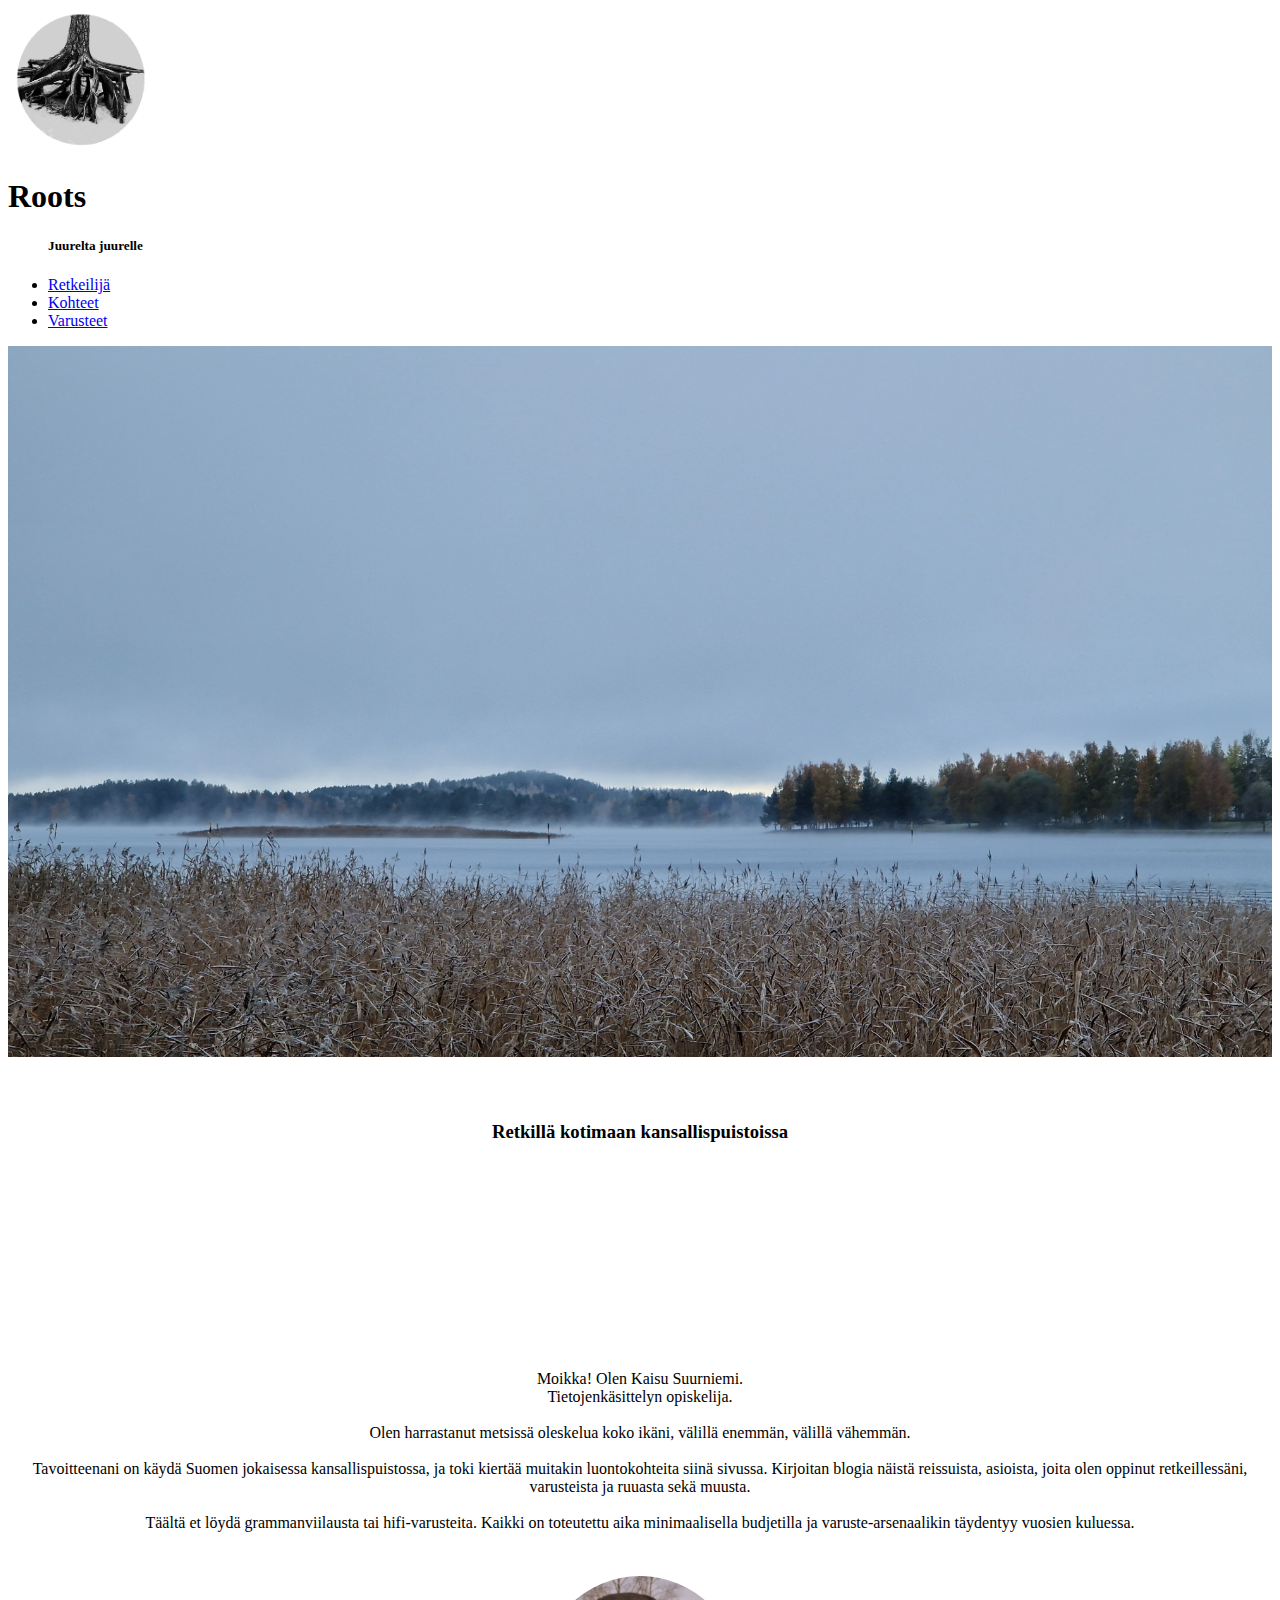
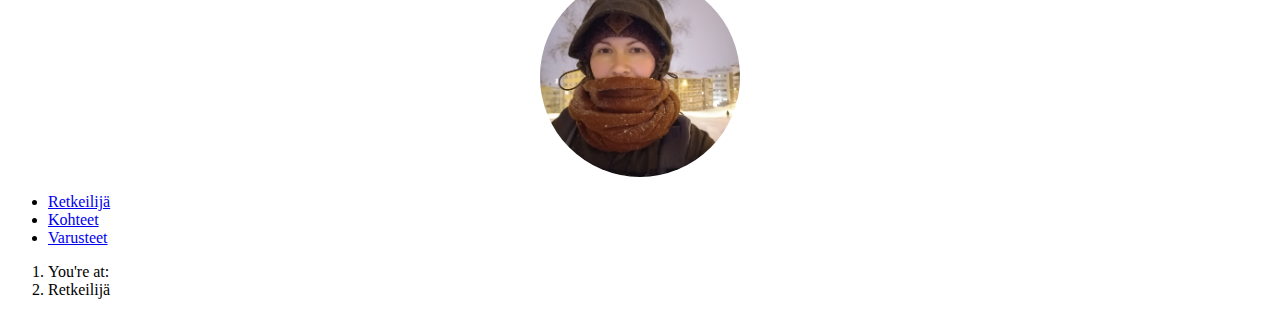
==== index.html @ 3aee942d "Commented out the map section." ====
﻿<!DOCTYPE html>
<html lang="en">

	<head>
		<title>Roots</title>
		<meta charset="utf-8">
		<meta name="viewport" content="width=device-width, initial-scale=1">
		
		<!-- Bootstrapin tarvitsemat linkitykset -->
		<link rel="stylesheet" href="https://cdn.jsdelivr.net/npm/bootstrap@4.2.1/dist/css/bootstrap.min.css" integrity="sha384-GJzZqFGwb1QTTN6wy59ffF1BuGJpLSa9DkKMp0DgiMDm4iYMj70gZWKYbI706tWS" crossorigin="anonymous">

		<!-- Oma css-tiedosto -->
        <link rel="stylesheet" href="tyyli.css">

		<!--Mapboxin tarvitsemat linkitykset-->
		<link href="https://api.mapbox.com/mapbox-gl-js/v3.2.0/mapbox-gl.css" rel="stylesheet">
		<script src="https://api.mapbox.com/mapbox-gl-js/v3.2.0/mapbox-gl.js"></script>
		
	</head>

	<body onload="LoadInitialContent()">
		
		<!-- Otsikkopalkki -->
		<div class="container-fluid bg-white">
			<div class="row">
				<div class="col-sm-12 p-3 row">
					<a href="index.html">
						<img src="./ui/roots_logo_pieni.png" alt="Roots" width="145px" height="145px">
					</a>
				<div class="col-sm-8 p-3  text-light align-self-center">
					<h1 class="roots" >Roots</h1>
					<blockquote class="blockquote">
					<h5 class="mb-0 juurelle">Juurelta juurelle</h5>
					</blockquote>
				</div>

				<div class="col-sm-12 p-0">
					<div class="box mt-2 h-100 d-flex justify-content-end">
<!-- Navigointipalkki -->
<div class="navbar navbar-expand-lg navbar-light p">
	<ul class="navbar-nav mr-auto ">
		<li class="nav-item ">
		  <a class="nav-link text-black" href="#" type="button" class="text-dark" onclick="textChange(0) ">Retkeilijä</a>
		</li>
		<li class="nav-item">
		  <a class="nav-link text-black" href="#" type="button" class="text-dark" onclick="textChange(1)">Kohteet</a>
		</li>
		<li class="nav-item">
		  <a class="nav-link text-black" href="#" type="button" class="text-dark" onclick="textChange(2)">Varusteet</a>
		</li>
</div>
					</div>
				</div>
			</div>
		</div>
	
		<!-- Sisältöalue -->
		<div class="container-fluid bg-white min-vh-100 ">
			<div class="row" id="roots_page">
			</div>

<!-- Navigointipalkki -->
<div class="navbar navbar-expand-lg navbar-light p">
	<ul class="navbar-nav mr-auto ">
		<li class="nav-item ">
		  <a class="nav-link text-black" href="#" type="button" class="text-dark" onclick="textChange(0) ">Retkeilijä</a>
		</li>
		<li class="nav-item">
		  <a class="nav-link text-black" href="#" type="button" class="text-dark" onclick="textChange(1)">Kohteet</a>
		</li>
		<li class="nav-item">
		  <a class="nav-link text-black" href="#" type="button" class="text-dark" onclick="textChange(2)">Varusteet</a>
		</li>
</div>
			<div id="BrCr">
				<nav aria-label="breadcrumb">
					<ol class="breadcrumb  bg-secondary text-white">
						<li>You're at:&nbsp;</li>
						<li class="breadcrumb-item active bg-secondary text-white"aria-current="page">Retkeilijä</li>
					</ol>
				</nav>
			</div>

		</div>
		
		<!-- JavaScript-toiminnallisuus -->

		<script src="https://code.jquery.com/jquery-3.3.1.slim.min.js" integrity="sha384-q8i/X+965DzO0rT7abK41JStQIAqVgRVzpbzo5smXKp4YfRvH+8abtTE1Pi6jizo" crossorigin="anonymous"></script>
		<script src="https://cdn.jsdelivr.net/npm/popper.js@1.14.6/dist/umd/popper.min.js" integrity="sha384-wHAiFfRlMFy6i5SRaxvfOCifBUQy1xHdJ/yoi7FRNXMRBu5WHdZYu1hA6ZOblgut" crossorigin="anonymous"></script>
		<script src="https://cdn.jsdelivr.net/npm/bootstrap@4.2.1/dist/js/bootstrap.min.js" integrity="sha384-B0UglyR+jN6CkvvICOB2joaf5I4l3gm9GU6Hc1og6Ls7i6U/mkkaduKaBhlAXv9k" crossorigin="anonymous"></script>

		<script>
		
		//Sisällön vaihtaminen navigointipalkin valintojen perusteella

		var textChange = function(index) {
			if (index == 0)
			{
				document.getElementById("roots_page").innerHTML = indexHTML;
				document.getElementById("BrCr").innerHTML = indexBrCrHTML;
			}
			else if (index == 1)
			{
				document.getElementById("roots_page").innerHTML = showreelHTML;
				document.getElementById("BrCr").innerHTML = showreelBrCrHTML;
			}
			else if (index == 2)
			{
				document.getElementById("roots_page").innerHTML = resourcesHTML;
				document.getElementById("BrCr").innerHTML = resourcesBrCrHTML
			}
		};

		//Mapboxin kartan luonti
		//Roots_Oulanka_pohjoinenlahto uploaded dataset: superkaisu.cltokovj901ew1uqrtvx4yema-2a8ji
		//Muista vielä confaa zoomi ja keskipiste
		//https://docs.mapbox.com/help/troubleshooting/adjust-tileset-zoom-extent/
		// Täältä pääsee jakamaan linkkii??
		//https://studio.mapbox.com/tilesets/superkaisu.cltokovj901ew1uqrtvx4yema-2a8ji/#0.75/0/29.1

		/*mapboxgl.accessToken = 'pk.eyJ1Ijoic3VwZXJrYWlzdSIsImEiOiJjbHRvazh1cTUwZjNlMmpueThkODliNmIxIn0.wn7oRotjKyW1ep01XRJs-g';
    		const map = new mapboxgl.Map({
        	container: 'map', // container ID
        	center: [-74.5, 40], // starting position [lng, lat]
        	zoom: 9 // starting zoom
   		 });*/

		// Sisältötekstit

		var indexHTML = "<img src=\"./ui/tausta.jpg\" alt=\"View from Kuopionlahti\" width=\"100%\" height=\"100%\">\
							<div class=\"col-sm-12  bg-light text-dark min-vh-100\">\
								<h3 class=\"mainpage-own\">Retkillä kotimaan kansallispuistoissa</h3>\
								<br>\
									<div class=\"col-sm-4 container\">\
									<div class=\"embed-responsive embed-responsive-1by1\">\
										<video class=\"embed-responsive-item\" src=\"./ui/Hidastettu_kahvikuppibomerang.mp4\" autoplay>\
										</video>\
									</div>\
									</div>\
									<div class=\"col-sm-8 container\">\
										<p>\ Moikka! Olen Kaisu Suurniemi.\
											<br>\
											Tietojenkäsittelyn opiskelija.\ <br><br>\
											Olen harrastanut metsissä oleskelua koko ikäni, välillä enemmän, välillä vähemmän.\ <br><br>\
											Tavoitteenani on käydä Suomen jokaisessa kansallispuistossa, ja toki kiertää muitakin luontokohteita siinä sivussa.\
											Kirjoitan blogia näistä reissuista, asioista, joita olen oppinut retkeillessäni, varusteista ja ruuasta sekä muusta.\ <br><br>\
											Täältä et löydä grammanviilausta tai hifi-varusteita.\
											Kaikki on toteutettu aika minimaalisella budjetilla ja varuste-arsenaalikin täydentyy vuosien kuluessa.\
										</p>\
										</div>\
										<br>\
										<div class=\"col-sm-12 container\">\
											<img src=\"./ui/retkeilija_nelio.jpg\" alt=\"Retkeilijä\ height=\"400px\" width=\"200px\" style=\"border-radius: 50%\">\
										</div>\
										</div>";
		
		var showreelHTML = "<div class=\"col-sm-12 p-3 bg-light text-dark min-vh-100 \">\
							<div>\
							  <h5 id=\"Perception\">Kallavesi</h5>\
							  <img src=\"./ui/kallavesi.jpg\" alt=\"Kallavesi\" height=\"200px\" width=\"200px\">\
							  <p></p>\
							  <h5 id=\"Knowledge Representation\">Oulanka</h5>\
							  <img src=\"./ui/oulanka.jpg\" alt=\"Oulanka\" height=\"200px\" width=\"200px\">\
							  <br>\
							  <div class=\"row w-100\">\
								<div id=\"map\"></div>\
  							</div>\
							  <p></p>\
							  <h5 id=\"Reasoning and Problem Solving\">Rokua</h5>\
							  <img> src=\"./ui/rokua.jpg\" alt=\"Rokua\" height=\"200px\" width=\"200px\">\
							  <p></p>\
							  </div>\
							</div>\
						</div>";
		
							
		var resourcesHTML = "<div class=\"col-sm-12 bg-light text-dark min-vh-100\">\
						Links here, please.\
						</div>";		
	

		// Breadcrumb-tekstit
						
		var indexBrCrHTML = "<nav aria-label=\"breadcrumb\">\
								<ol class=\"breadcrumb bg-secondary text-white\">\
									<li class=\" bg-secondary text-white\">You're at:&nbsp;</li>\
									<li class=\"breadcrumb-item active bg-secondary text-white\"aria-current=\"page\">Retkeilijä</li>\
								</ol>\
							</nav>";
		var showreelBrCrHTML = "<nav aria-label=\"breadcrumb\">\
								<ol class=\"breadcrumb bg-secondary text-white\">\
									<li class=\" bg-secondary text-white\">You're at:&nbsp;</li>\
									<li class=\"breadcrumb-item active bg-secondary text-white\"aria-current=\"page\">Kohteet</li>\
								</ol>\
							</nav>";
		var resourcesBrCrHTML = "<nav aria-label=\"breadcrumb\">\
								<ol class=\"breadcrumb bg-secondary text-white\">\
									<li class=\" bg-secondary text-white\">You're at:&nbsp;</li>\
									<li class=\"breadcrumb-item active bg-secondary text-white\"aria-current=\"page\">Varusteet</li>\
								</ol>\
							</nav>";
		

		function LoadInitialContent() {
		  document.getElementById("roots_page").innerHTML = indexHTML;
		}
	  </script>
	</body>
</html>
---- tyyli.css ----
/* Omat tyylimääritykset */

.nav-bg-custom {
	background-color: white;
}
.bg-custom {
	background-color: #F6EEE9;
}
.roots{

	color: black;
}
.juurelle{

	color: black;
}
.mainpage-own{
	margin-top: 60px;
	display: flex;
	justify-content: center;
}

.container{
	display: flex;
	justify-content: center;
	margin-top: 10px;
}

#map { position: absolute; top: 0; bottom: 0; width: 100%; }

p{
	text-align: center;
}

.img-rounded-custom{
	border-radius: 50%;
}
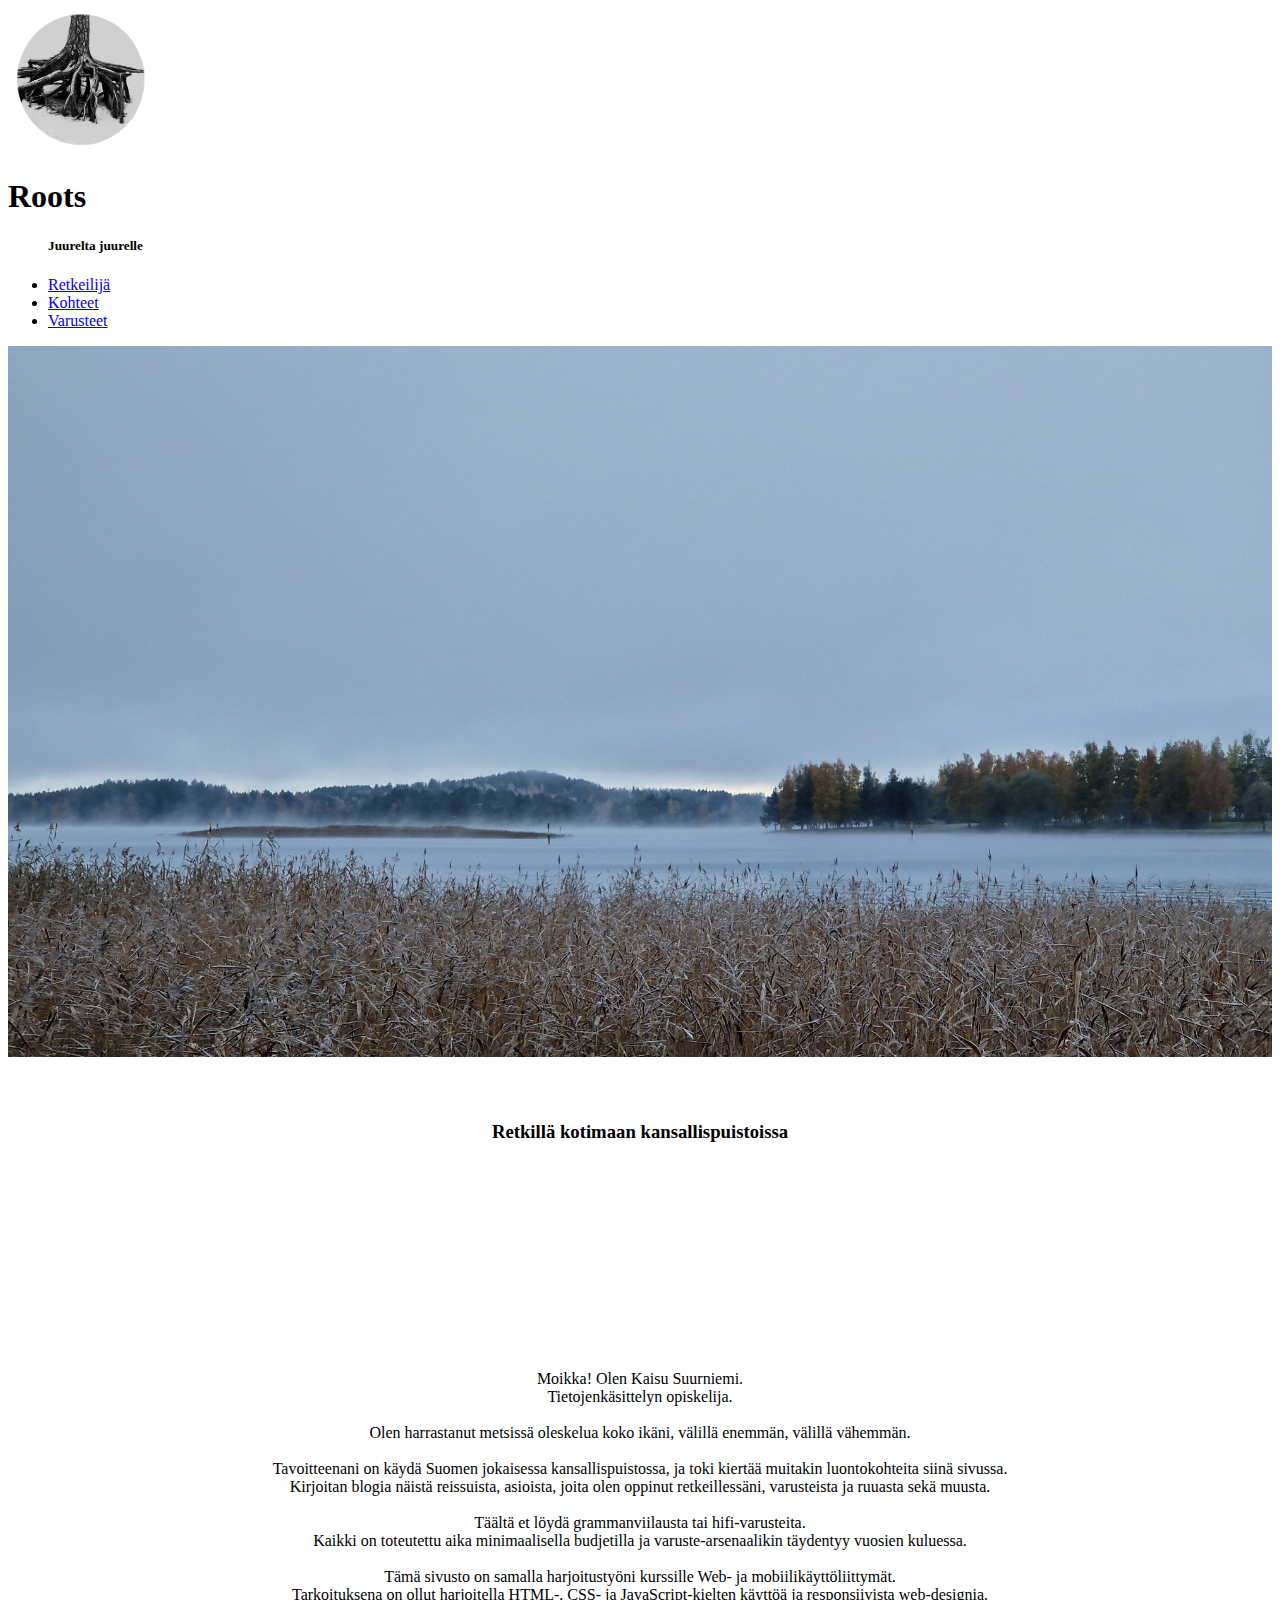
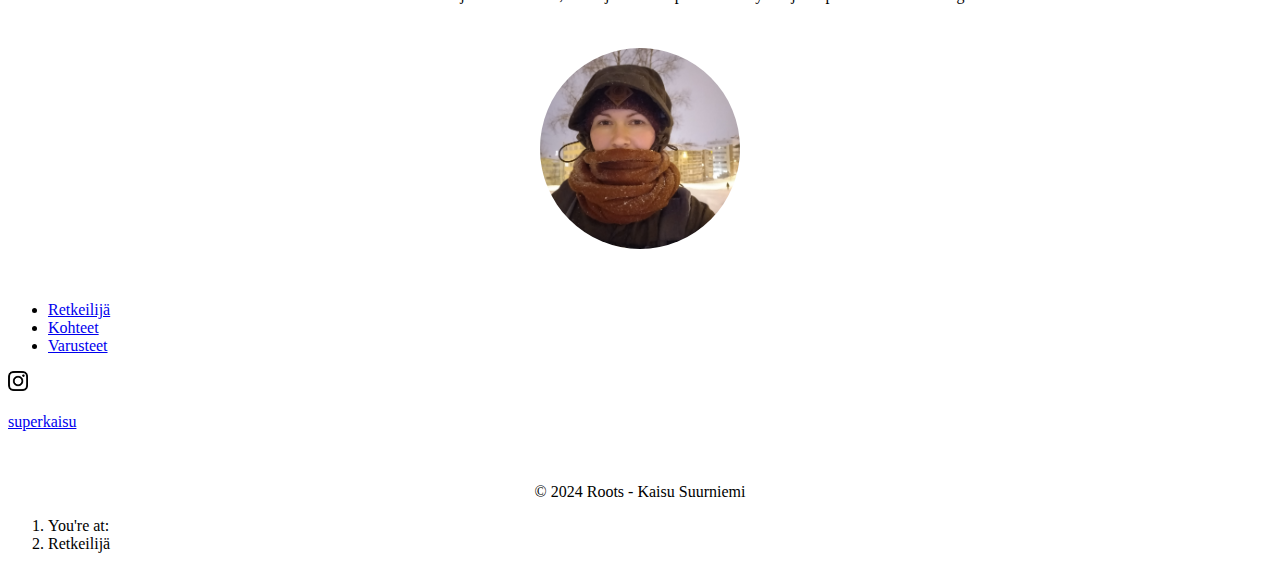
==== commit 4b19f3e9: "Edistystä - navia, sivuja, sisältöä" ====
--- a/index.html
+++ b/index.html
@@ -12,10 +12,6 @@
 		<!-- Oma css-tiedosto -->
         <link rel="stylesheet" href="tyyli.css">
 
-		<!--Mapboxin tarvitsemat linkitykset-->
-		<link href="https://api.mapbox.com/mapbox-gl-js/v3.2.0/mapbox-gl.css" rel="stylesheet">
-		<script src="https://api.mapbox.com/mapbox-gl-js/v3.2.0/mapbox-gl.js"></script>
-		
 	</head>
 
 	<body onload="LoadInitialContent()">
@@ -72,6 +68,26 @@
 		  <a class="nav-link text-black" href="#" type="button" class="text-dark" onclick="textChange(2)">Varusteet</a>
 		</li>
 </div>
+
+<footer class="text-center text-lg-staart bg-body-tertiary text-muted">
+		<div>
+		<div>
+			<img src="./ui/Instagram_Glyph_Black.png" width="20px" height="20px">
+		</div>
+		<br>
+		<div>
+			<a href="https://www.instagram.com/superkaisu/" class="me-4 text-reset">superkaisu</a>
+		</div>
+		<br>
+		<br>
+	</div>
+		<div>
+			<p>© 2024 Roots - Kaisu Suurniemi</p>
+		</div>
+
+</footer>
+
+</div>
 			<div id="BrCr">
 				<nav aria-label="breadcrumb">
 					<ol class="breadcrumb  bg-secondary text-white">
@@ -108,6 +124,21 @@
 			{
 				document.getElementById("roots_page").innerHTML = resourcesHTML;
 				document.getElementById("BrCr").innerHTML = resourcesBrCrHTML
+			}
+			else if (index == 3)
+			{
+				document.getElementById("roots_page").innerHTML = targetKallavesiHTML;
+				document.getElementById("BrCr").innerHTML = targetKallavesiBrCrHTML;
+			}
+			else if (index == 4)
+			{
+				document.getElementById("roots_page").innerHTML = targetOulankaHTML;
+				document.getElementById("BrCr").innerHTML = targetOulankaBrCrHTML;
+			}
+			else if (index == 5)
+			{
+				document.getElementById("roots_page").innerHTML = targetRokuaHTML;
+				document.getElementById("BrCr").innerHTML = targetRokuaBrCrHTML;
 			}
 		};
 
@@ -142,38 +173,100 @@
 											<br>\
 											Tietojenkäsittelyn opiskelija.\ <br><br>\
 											Olen harrastanut metsissä oleskelua koko ikäni, välillä enemmän, välillä vähemmän.\ <br><br>\
-											Tavoitteenani on käydä Suomen jokaisessa kansallispuistossa, ja toki kiertää muitakin luontokohteita siinä sivussa.\
+											Tavoitteenani on käydä Suomen jokaisessa kansallispuistossa, ja toki kiertää muitakin luontokohteita siinä sivussa.\ <br>\
 											Kirjoitan blogia näistä reissuista, asioista, joita olen oppinut retkeillessäni, varusteista ja ruuasta sekä muusta.\ <br><br>\
-											Täältä et löydä grammanviilausta tai hifi-varusteita.\
-											Kaikki on toteutettu aika minimaalisella budjetilla ja varuste-arsenaalikin täydentyy vuosien kuluessa.\
+											Täältä et löydä grammanviilausta tai hifi-varusteita.\ <br>\
+											Kaikki on toteutettu aika minimaalisella budjetilla ja varuste-arsenaalikin täydentyy vuosien kuluessa.\ <br><br>\
+											Tämä sivusto on samalla harjoitustyöni kurssille Web- ja mobiilikäyttöliittymät.\ <br>\
+											Tarkoituksena on ollut harjoitella HTML-, CSS- ja JavaScript-kielten käyttöä\
+											ja responsiivista web-designia.\
 										</p>\
 										</div>\
 										<br>\
 										<div class=\"col-sm-12 container\">\
 											<img src=\"./ui/retkeilija_nelio.jpg\" alt=\"Retkeilijä\ height=\"400px\" width=\"200px\" style=\"border-radius: 50%\">\
 										</div>\
+										<br>\
+										<br>\
 										</div>";
 		
-		var showreelHTML = "<div class=\"col-sm-12 p-3 bg-light text-dark min-vh-100 \">\
-							<div>\
-							  <h5 id=\"Perception\">Kallavesi</h5>\
-							  <img src=\"./ui/kallavesi.jpg\" alt=\"Kallavesi\" height=\"200px\" width=\"200px\">\
-							  <p></p>\
-							  <h5 id=\"Knowledge Representation\">Oulanka</h5>\
-							  <img src=\"./ui/oulanka.jpg\" alt=\"Oulanka\" height=\"200px\" width=\"200px\">\
-							  <br>\
-							  <div class=\"row w-100\">\
-								<div id=\"map\"></div>\
-  							</div>\
-							  <p></p>\
-							  <h5 id=\"Reasoning and Problem Solving\">Rokua</h5>\
-							  <img> src=\"./ui/rokua.jpg\" alt=\"Rokua\" height=\"200px\" width=\"200px\">\
-							  <p></p>\
-							  </div>\
+		var showreelHTML = "<div class=\"col-sm-2 bg-light text-dark min-vh-100 \">\
+								<nav class=\"nav flex-column\">\
+									<a class=\"nav-link\" href=\"#Kallavesi\">Kallavesi</a>\
+									<a class=\"nav-link\" href=\"#Oulanka\">Oulanka</a>\
+									<a class=\"nav-link\" href=\"#Rokua\">Rokua</a>\
+								</nav>\
 							</div>\
-						</div>";
-		
+							<div class=\"col-sm-10 bg-light text-dark min-vh-100 \">\
+								<div class=\"col-sm-12\">\
+							  <h3 id=\"Kallavesi\">Kallavesi</h3>\
+								<br>\
+							  	<div class=\"col-sm-12\">\
+									<a href=\"#\" onClick=\"textChange(3)\">\
+										<img src=\"./ui/Kallavesi/auringonlasku1.jpg\" alt=\"Kallavesi\" height=\"30%\" width=\"100%\">\</div>\
+									</a>\
+								</div>\
+								<br>\
+								<br>\
+								<br>\
+							  	<h3 id=\"Oulanka\">Oulanka</h3>\
+								<br>\
+									<div class=\"col-sm-12\">\
+										<a href=\"#\" onClick=\"textChange(4)\">\
+							  				<img src=\"./ui/Oulanka/nakyma_rukan_liepeilta1.jpg\" alt=\"Oulanka\" height=\"30%\" width=\"100%\">\
+										</a>\
+									</div>\
+								<br>\
+								<br>\
+								<br>\
+							  <h3 id=\"Rokua\">Rokua</h3>\
+								<br>\
+							  	<div class=\"col-sm-12\">\
+									<a href=\"#\" onClick=\"textChange(5)\">\
+							  			<img src=\"./ui/Rokua/harjua1.jpg\" alt=\"Rokua\" height=\"30%\" width=\"100%\">\
+							  		</a>\
+								</div>\
+								<br>\
+								<br>\
+								<br>\
+							</div>";
+		
+		var targetKallavesiHTML = "<div class=\"col-sm-12 bg-light text-dark min-vh-100 row\">\
+								<div class=\"col-sm-6 flex-column\">\
+									<h3 id=\"Kallavesi\">Kallavesi</h3>\
+									<h6>Kuopiota halaava Iso-Kallan järvi</h6>\
+								</div>\
+								<div class=\"col-sm-6 flex-column\">\
+									<p>\
+										Kallavesi on upea järvi, ja kuopiolaisille hyvin rakas retkeily, veneily ja kalastuskohde.\ <br>\
+										Yleensä puhutaan Kallaveden etelä- ja pohjoisosista, jotka eroavat toisistaan etenkin melojan näkökulmasta.\ <br>\
+										Etelä-Kallavedellä on enemmän saaria ja niemenkärkiä, pohjoisessa taas on enemmän avointa vettä ja lahtia.\ <br><br>\
+										Pohjois-Kallaveden rantojen retkikohteista suosin <a href=\"https://puijonlatu.fi/yhdistys/pilpan-maja/\">Pilppaa</a>, joka on Puijon latu ry:n ylläpitämä latukahvio ja retkeilykohde.\ <br>\
+										Ja talvella on upeaa retkeillä jäätä pitkin Kaijansaaren eteläkärjen laavulle, josta avautuu huima näkymä järvelle.\ <br><br>\
+										Etelä-Kallavesi on suosittu veneilykohde ja siellä on useita saaria, joilla voi yöpyä ja retkeillä.\ <br>\
+										Pidän Etelä-Kallavedestä melontakohteena.\
+									</p>\
+									<img src=\"./ui/Kallavesi/kajakki.jpg\" alt=\"Melomaan lähdössä\" class=\"img-container\" height=\"50%\" width=\"30%\">\
+								</div>\
+							</div>";
+		var targetOulankaHTML = "<div class=\"col-sm-12 bg-light text-dark min-vh-100 row\">\
+								<div class=\"col-sm-6\">\
+									<p>Testi</p>\
+								</div>\
+								<div class=\"col-sm-6\">\
+									<p>Testi</p>\
+								</div>\
+							</div>";
+		var targetRokuaHTML = "<div class=\"col-sm-12 bg-light text-dark min-vh-100 row\">\
+								<div class=\"col-sm-6\">\
+									<p>Testi</p>\
+								</div>\
+								<div class=\"col-sm-6\">\
+									<p>Testi</p>\
+								</div>\
+							</div>";
 							
+
 		var resourcesHTML = "<div class=\"col-sm-12 bg-light text-dark min-vh-100\">\
 						Links here, please.\
 						</div>";		
@@ -191,6 +284,24 @@
 								<ol class=\"breadcrumb bg-secondary text-white\">\
 									<li class=\" bg-secondary text-white\">You're at:&nbsp;</li>\
 									<li class=\"breadcrumb-item active bg-secondary text-white\"aria-current=\"page\">Kohteet</li>\
+								</ol>\
+							</nav>";
+							var targetKallavesiBrCrHTML = "<nav aria-label=\"breadcrumb\">\
+								<ol class=\"breadcrumb bg-secondary text-white\">\
+									<li class=\" bg-secondary text-white\">You're at:&nbsp;</li>\
+									<li class=\"breadcrumb-item active bg-secondary text-white\"aria-current=\"page\">Kallavesi</li>\
+								</ol>\
+							</nav>";
+							var targetOulankaBrCrHTML = "<nav aria-label=\"breadcrumb\">\
+								<ol class=\"breadcrumb bg-secondary text-white\">\
+									<li class=\" bg-secondary text-white\">You're at:&nbsp;</li>\
+									<li class=\"breadcrumb-item active bg-secondary text-white\"aria-current=\"page\">Oulanka</li>\
+								</ol>\
+							</nav>";
+							var targetRokuaBrCrHTML = "<nav aria-label=\"breadcrumb\">\
+								<ol class=\"breadcrumb bg-secondary text-white\">\
+									<li class=\" bg-secondary text-white\">You're at:&nbsp;</li>\
+									<li class=\"breadcrumb-item active bg-secondary text-white\"aria-current=\"page\">Rokua</li>\
 								</ol>\
 							</nav>";
 		var resourcesBrCrHTML = "<nav aria-label=\"breadcrumb\">\
--- a/tyyli.css
+++ b/tyyli.css
@@ -26,6 +26,13 @@
 	margin-top: 10px;
 }
 
+.img-container{
+	display: flex;
+	justify-content: center;
+	width: 30%;
+	margin-top: 15px;
+}
+
 #map { position: absolute; top: 0; bottom: 0; width: 100%; }
 
 p{
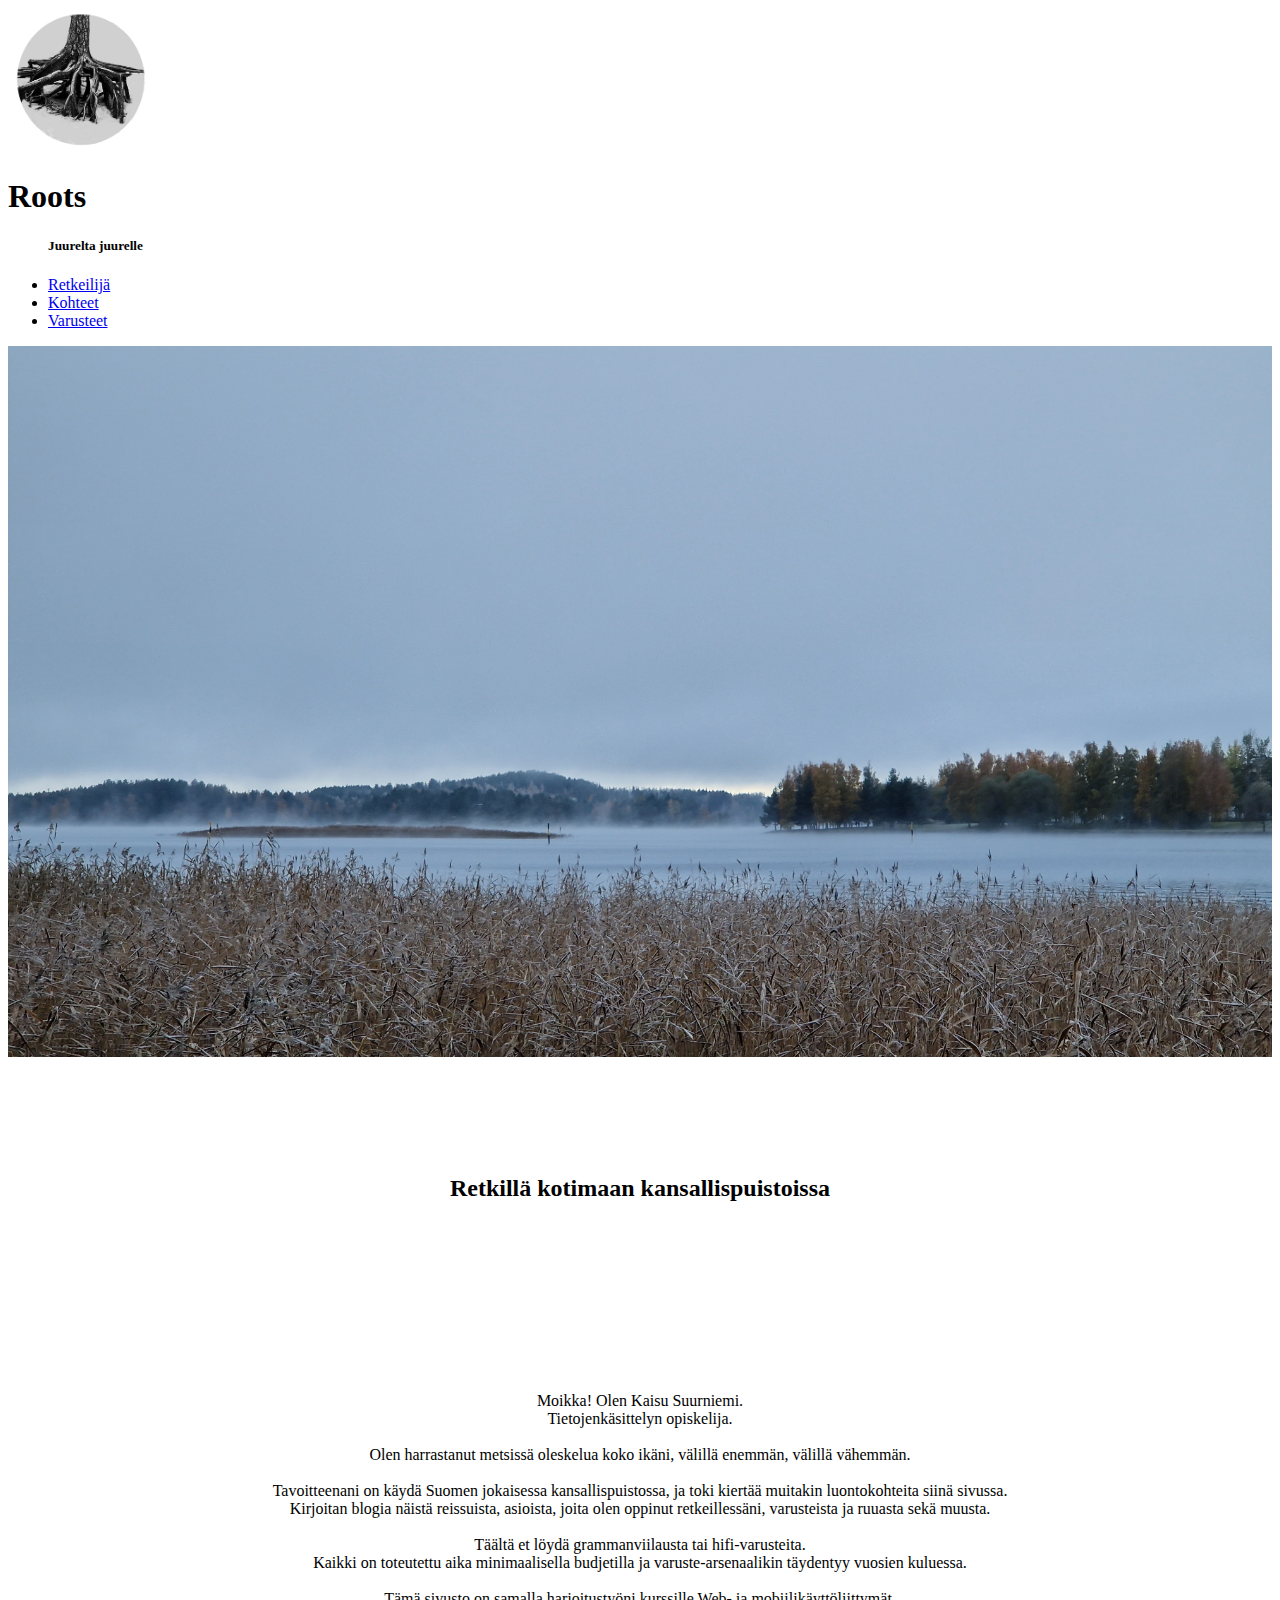
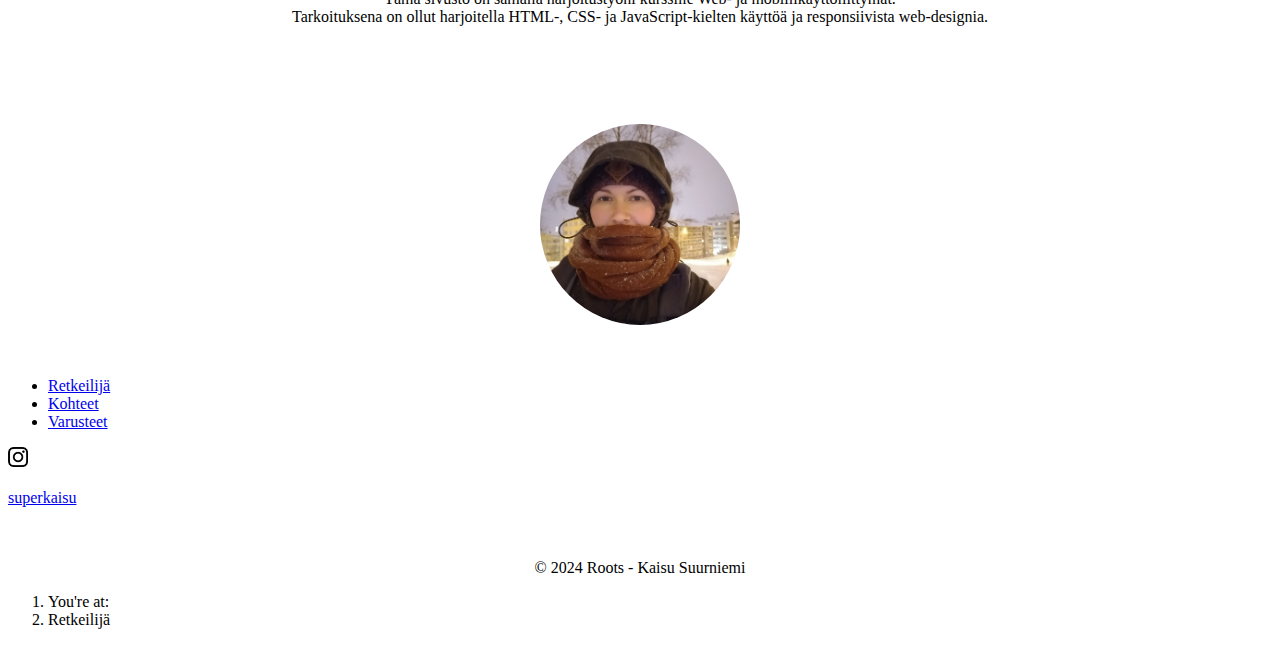
==== commit 855cdac8: "valmiihko" ====
--- a/index.html
+++ b/index.html
@@ -11,6 +11,13 @@
 
 		<!-- Oma css-tiedosto -->
         <link rel="stylesheet" href="tyyli.css">
+
+		<!-- Mapboxin tarvitsemat linkitykset -->
+		<link href="https://api.mapbox.com/mapbox-gl-js/v3.2.0/mapbox-gl.css" rel="stylesheet">
+		<script src="https://api.mapbox.com/mapbox-gl-js/v3.2.0/mapbox-gl.js"></script>
+
+		<script src='https://api.mapbox.com/mapbox-gl-js/v2.9.1/mapbox-gl.js'></script>
+		<link href='https://api.mapbox.com/mapbox-gl-js/v2.9.1/mapbox-gl.css' rel='stylesheet' />
 
 	</head>
 
@@ -53,6 +60,7 @@
 		<!-- Sisältöalue -->
 		<div class="container-fluid bg-white min-vh-100 ">
 			<div class="row" id="roots_page">
+			</div>
 			</div>
 
 <!-- Navigointipalkki -->
@@ -98,7 +106,7 @@
 			</div>
 
 		</div>
-		
+
 		<!-- JavaScript-toiminnallisuus -->
 
 		<script src="https://code.jquery.com/jquery-3.3.1.slim.min.js" integrity="sha384-q8i/X+965DzO0rT7abK41JStQIAqVgRVzpbzo5smXKp4YfRvH+8abtTE1Pi6jizo" crossorigin="anonymous"></script>
@@ -149,22 +157,15 @@
 		// Täältä pääsee jakamaan linkkii??
 		//https://studio.mapbox.com/tilesets/superkaisu.cltokovj901ew1uqrtvx4yema-2a8ji/#0.75/0/29.1
 
-		/*mapboxgl.accessToken = 'pk.eyJ1Ijoic3VwZXJrYWlzdSIsImEiOiJjbHRvazh1cTUwZjNlMmpueThkODliNmIxIn0.wn7oRotjKyW1ep01XRJs-g';
-    		const map = new mapboxgl.Map({
-        	container: 'map', // container ID
-        	center: [-74.5, 40], // starting position [lng, lat]
-        	zoom: 9 // starting zoom
-   		 });*/
-
 		// Sisältötekstit
 
 		var indexHTML = "<img src=\"./ui/tausta.jpg\" alt=\"View from Kuopionlahti\" width=\"100%\" height=\"100%\">\
 							<div class=\"col-sm-12  bg-light text-dark min-vh-100\">\
-								<h3 class=\"mainpage-own\">Retkillä kotimaan kansallispuistoissa</h3>\
-								<br>\
+								<br>\ <br>\ <br>\
+								<h2 class=\"mainpage-own\">Retkillä kotimaan kansallispuistoissa</h2>\
 									<div class=\"col-sm-4 container\">\
 									<div class=\"embed-responsive embed-responsive-1by1\">\
-										<video class=\"embed-responsive-item\" src=\"./ui/Hidastettu_kahvikuppibomerang.mp4\" autoplay>\
+										<video class=\"embed-responsive-item\" alt=\"Hidastettu boomerang höyryävästä kahvikupillisesta\" src=\"./ui/Hidastettu_kahvikuppibomerang.mp4\" autoplay>\
 										</video>\
 									</div>\
 									</div>\
@@ -182,8 +183,8 @@
 											ja responsiivista web-designia.\
 										</p>\
 										</div>\
-										<br>\
-										<div class=\"col-sm-12 container\">\
+										<br>\ <br>\ <br>\ <br>\
+										<div class=\"col-sm-12 own-container\">\
 											<img src=\"./ui/retkeilija_nelio.jpg\" alt=\"Retkeilijä\ height=\"400px\" width=\"200px\" style=\"border-radius: 50%\">\
 										</div>\
 										<br>\
@@ -232,12 +233,23 @@
 							</div>";
 		
 		var targetKallavesiHTML = "<div class=\"col-sm-12 bg-light text-dark min-vh-100 row\">\
-								<div class=\"col-sm-6 flex-column\">\
+								<div class=\"col-sm-6 flex-column\" style=\"text-align: center;\">\
+									<br>\
+									<br>\<br>\
+									<br>\
 									<h3 id=\"Kallavesi\">Kallavesi</h3>\
-									<h6>Kuopiota halaava Iso-Kallan järvi</h6>\
+									<h5>Kuopiota halaava Iso-Kallan järvi</h5>\
+								</div>\
+								<div class=\"col-sm-6 own-container\">\
+									<img src=\"./ui/Kallavesi/jaatynyt_aalto.jpg\" alt=\"Jäätynyt aalto\" class=\"frozen-wave\" height=\"200px\" width=\"440px\">\
+								</div>\
+								<div class=\"col-sm-6 own-container\">\
+									<img src=\"./ui/Kallavesi/kajakki.jpg\" alt=\"Melomaan lähdössä\" class=\"img-container kayak\" height=\"300px\" width=\"100px\">\
 								</div>\
 								<div class=\"col-sm-6 flex-column\">\
 									<p>\
+									<br>\
+									<br>\
 										Kallavesi on upea järvi, ja kuopiolaisille hyvin rakas retkeily, veneily ja kalastuskohde.\ <br>\
 										Yleensä puhutaan Kallaveden etelä- ja pohjoisosista, jotka eroavat toisistaan etenkin melojan näkökulmasta.\ <br>\
 										Etelä-Kallavedellä on enemmän saaria ja niemenkärkiä, pohjoisessa taas on enemmän avointa vettä ja lahtia.\ <br><br>\
@@ -246,31 +258,101 @@
 										Etelä-Kallavesi on suosittu veneilykohde ja siellä on useita saaria, joilla voi yöpyä ja retkeillä.\ <br>\
 										Pidän Etelä-Kallavedestä melontakohteena.\
 									</p>\
-									<img src=\"./ui/Kallavesi/kajakki.jpg\" alt=\"Melomaan lähdössä\" class=\"img-container\" height=\"50%\" width=\"30%\">\
 								</div>\
 							</div>";
 		var targetOulankaHTML = "<div class=\"col-sm-12 bg-light text-dark min-vh-100 row\">\
-								<div class=\"col-sm-6\">\
-									<p>Testi</p>\
-								</div>\
-								<div class=\"col-sm-6\">\
-									<p>Testi</p>\
-								</div>\
-							</div>";
+								<div class=\"col-sm-6 flex-column\" style=\"text-align: center;\">\
+									<br>\
+									<br>\<br>\
+									<br>\
+									<h3 id=\"Oulanka\">Oulanka</h3>\
+									<h5>Legendaarinen Karhunkierros, 82km upeaa luontoa</h5>\
+								</div>\
+								<div class=\"col-sm-6 own-container\">\
+									<img src=\"./ui/Oulanka/retkihattu.jpg\" alt=\"Tärkeä päähine\" class=\"img-container frozen-wave\" height=\"200px\" width=\"200px\">\
+								</div>\
+								<div class=\"col-sm-6 own-container\">\
+									<img src=\"./ui/Oulanka/koski.jpg\" alt=\"Koski\" class=\"kayak\" height=\"250px\" width=\"340px\">\
+								</div>\
+								<div class=\"col-sm-6 flex-column\">\
+									<p>\
+									<br>\
+									<br>\
+										Oulangan kansallispuiston Karhunkierros on laajalti tunnettu.\ <br>\
+										82 kilometrin mittaisen matkan voi kulkea kohti pohjoista, lähtöpisteenä Ruka,\ <br>\
+										tai pohjoisesta etelään, jolloin lähtöpaikkana on Hautajärvi.\ <br><br>\
+										Meidän retkemme vei pohjoisesta etelään ja kesti  hyvinkin tasan 4 päivää. Vaelsimme noin 17-23km päivävauhtia.\
+										Yhtenäkään päivänä vauhti ei tuntunut liian kovalta, mutta 27 asteen helle tuotti omanlaistaan tuskaa.\ <br><br>\
+										Pohjoisessa metsä oli myös _aivan_ täynnä hyttysiä ja mäkäräisiä.\ <br>\
+										Mieti kaksi kertaa onko heinäkuu hyvää aikaa vaeltaa Pohjois-Suomessa.\
+										Meille se sattui näyttämään toisaalta parastaan, pienistä hyönteisparvista ja kuumasta säästä huolimatta!\
+									</p>\
+								</div>\
+								</div>\
+								</div>";
 		var targetRokuaHTML = "<div class=\"col-sm-12 bg-light text-dark min-vh-100 row\">\
-								<div class=\"col-sm-6\">\
-									<p>Testi</p>\
-								</div>\
-								<div class=\"col-sm-6\">\
-									<p>Testi</p>\
+								<div class=\"col-sm-6 flex-column\" style=\"text-align: center;\">\
+									<br>\
+									<br>\<br>\
+									<br>\
+									<br>\<br>\
+									<h3 id=\"Rokua\">Rokua</h3>\
+									<h5>Harjua ja mäntymetsää</h5>\
+								</div>\
+								<div class=\"col-sm-6 own-container\">\
+									<img src=\"./ui/Rokua/harjua.jpg\" alt=\"Harjua\" class=\"frozen-wave\" height=\"250px\" width=\"380px\">\
+								</div>\
+								<div class=\"col-sm-6 own-container\">\
+									<img src=\"./ui/Rokua/juurakko.jpg\" alt=\"Juurakko\" class=\"img-container kayak\" height=\"300px\" width=\"100px\">\
+								</div>\
+								<div class=\"col-sm-6 flex-column\">\
+									<p>\
+									<br>\
+									<br>\
+										Rokuan kansallispuisto sijaitsee Oulun ja Kajaanin välillä.\ <br>\
+										Kansallispuiston maasto on varmaan kuivinta kaikista puistoista, joissa olen käynyt.\ <br>\
+										Harjujen hienojakoinen hiekka suodattaa maastoon sataneen veden pohjavesiksi.\ <br><br>\
+										Rokuan kansallispuisto on osa Rokua Geoparkia, joka on ensimmäinen suomalainen kohde UNESCOn ainutlaatuisten geologisten kohteiden verkostossa.\ <br>\
+										Rokualla on hyvin ylläpidetyt maastopyöräreitit. Pyöräilijöitä näkyikin vaelluksemme aikana runsaasti.\ <br><br>\
+										Maastopyöräilyn etiketistä löydät lisätietoja <a href=\"https://www.luontoon.fi/pyoraily/maastopyoraily\">Luontoon.fi<a/>\.<br>\
+										Rokua on varsin helppokulkuista maastoa ja erikoisuutena kohteen korkealta mäeltä löytyy palotorni, jossa pääsee vierailemaan.\
+									</p>\
 								</div>\
 							</div>";
 							
 
-		var resourcesHTML = "<div class=\"col-sm-12 bg-light text-dark min-vh-100\">\
-						Links here, please.\
-						</div>";		
-	
+		var resourcesHTML = "<div class=\"col-sm-12 bg-light text-dark min-vh-100 row\">\
+								<div class=\"col-sm-6 flex-column\" style=\"text-align: center;\">\
+									<br>\
+									<br>\<br>\
+									<br>\
+									<br>\<br>\
+									<h3 id=\"Eväät\">Eväät</h3>\
+									<h5>Ruoka on tärkeä osa vaellusta</h5>\
+								</div>\
+								<div class=\"col-sm-6 own-container\">\
+									<img src=\"./ui/Ruuanlaitto/kahvi.jpg\" alt=\"Kahvia\" class=\"frozen-wave\" height=\"300px\" width=\"280px\">\
+								</div>\
+								<div class=\"col-sm-6 own-container\">\
+									<img src=\"./ui/Ruuanlaitto/ruuanlaitto.jpg\" alt=\"Ruuanlaittoa\" class=\"kayak\" height=\"250px\" width=\"400px\">\
+								</div>\
+								<div class=\"col-sm-6 flex-column\">\
+									<p>\
+									<br>\
+									<br>\
+									Retkeen kuuluu olennaisesti myös herkullinen ja täyttävä ruokailu ulkosalla.\
+									Mitäpä olisi retki ilman kuumaa kahvia nuotion ääressä tai maukasta eväsleipää luonnon helmassa?\ <br>\
+									Retkieväiden suunnittelu kannattaa aloittaa hyvissä ajoin ennen itse retkeä. <br> Mieti retken kesto ja olosuhteet,\
+									jotta voit valita sopivat ruoka-aineet ja varusteet. <br> Muista pakata mukaan riittävästi energiapitoista ja helposti valmistettavaa ruokaa.\
+									Hyviä vaihtoehtoja ovat esimerkiksi kuivamuona, retkiruokapaketit ja erilaiset säilykkeet.\ <br>\
+									Kahvi on monelle retkeilijälle tärkeä osa ruokailua. Kuuma kuppi kahvia antaa energiaa ja lämmintä oloa viileälläkin säällä. <br>\
+									Voit keittää kahvin retkikeittimellä tai trangialla. Muista pakata mukaan myös kahvinporot, sokeri ja maito tai kerma.\ <br><br>\
+									Retkieväiden suunnittelussa kannattaa huomioida myös ympäristönäkökulma. Pakkaa roskat mukaasi ja vältä kertakäyttöastioita.\
+									Käytä esimerkiksi uudelleentäytettävää vesipulloa ja termospulloa.\
+									Nauti herkullisista retkieväistä ja luonnon rauhasta!.\
+									</p>\
+								</div>\
+							</div>";
 
 		// Breadcrumb-tekstit
 						
@@ -318,3 +400,5 @@
 	  </script>
 	</body>
 </html>
+
+
--- a/tyyli.css
+++ b/tyyli.css
@@ -20,7 +20,7 @@
 	justify-content: center;
 }
 
-.container{
+.own-container{
 	display: flex;
 	justify-content: center;
 	margin-top: 10px;
@@ -33,7 +33,8 @@
 	margin-top: 15px;
 }
 
-#map { position: absolute; top: 0; bottom: 0; width: 100%; }
+#map { width: 300px; 
+		height: 400px; }
 
 p{
 	text-align: center;
@@ -42,3 +43,14 @@
 .img-rounded-custom{
 	border-radius: 50%;
 }
+
+.kayak{
+	margin-top: 50px;
+	min-width: 200px;
+	margin-bottom: 50px;
+}
+
+.frozen-wave{
+	margin-top: 50px;
+	margin-bottom: 50px;
+}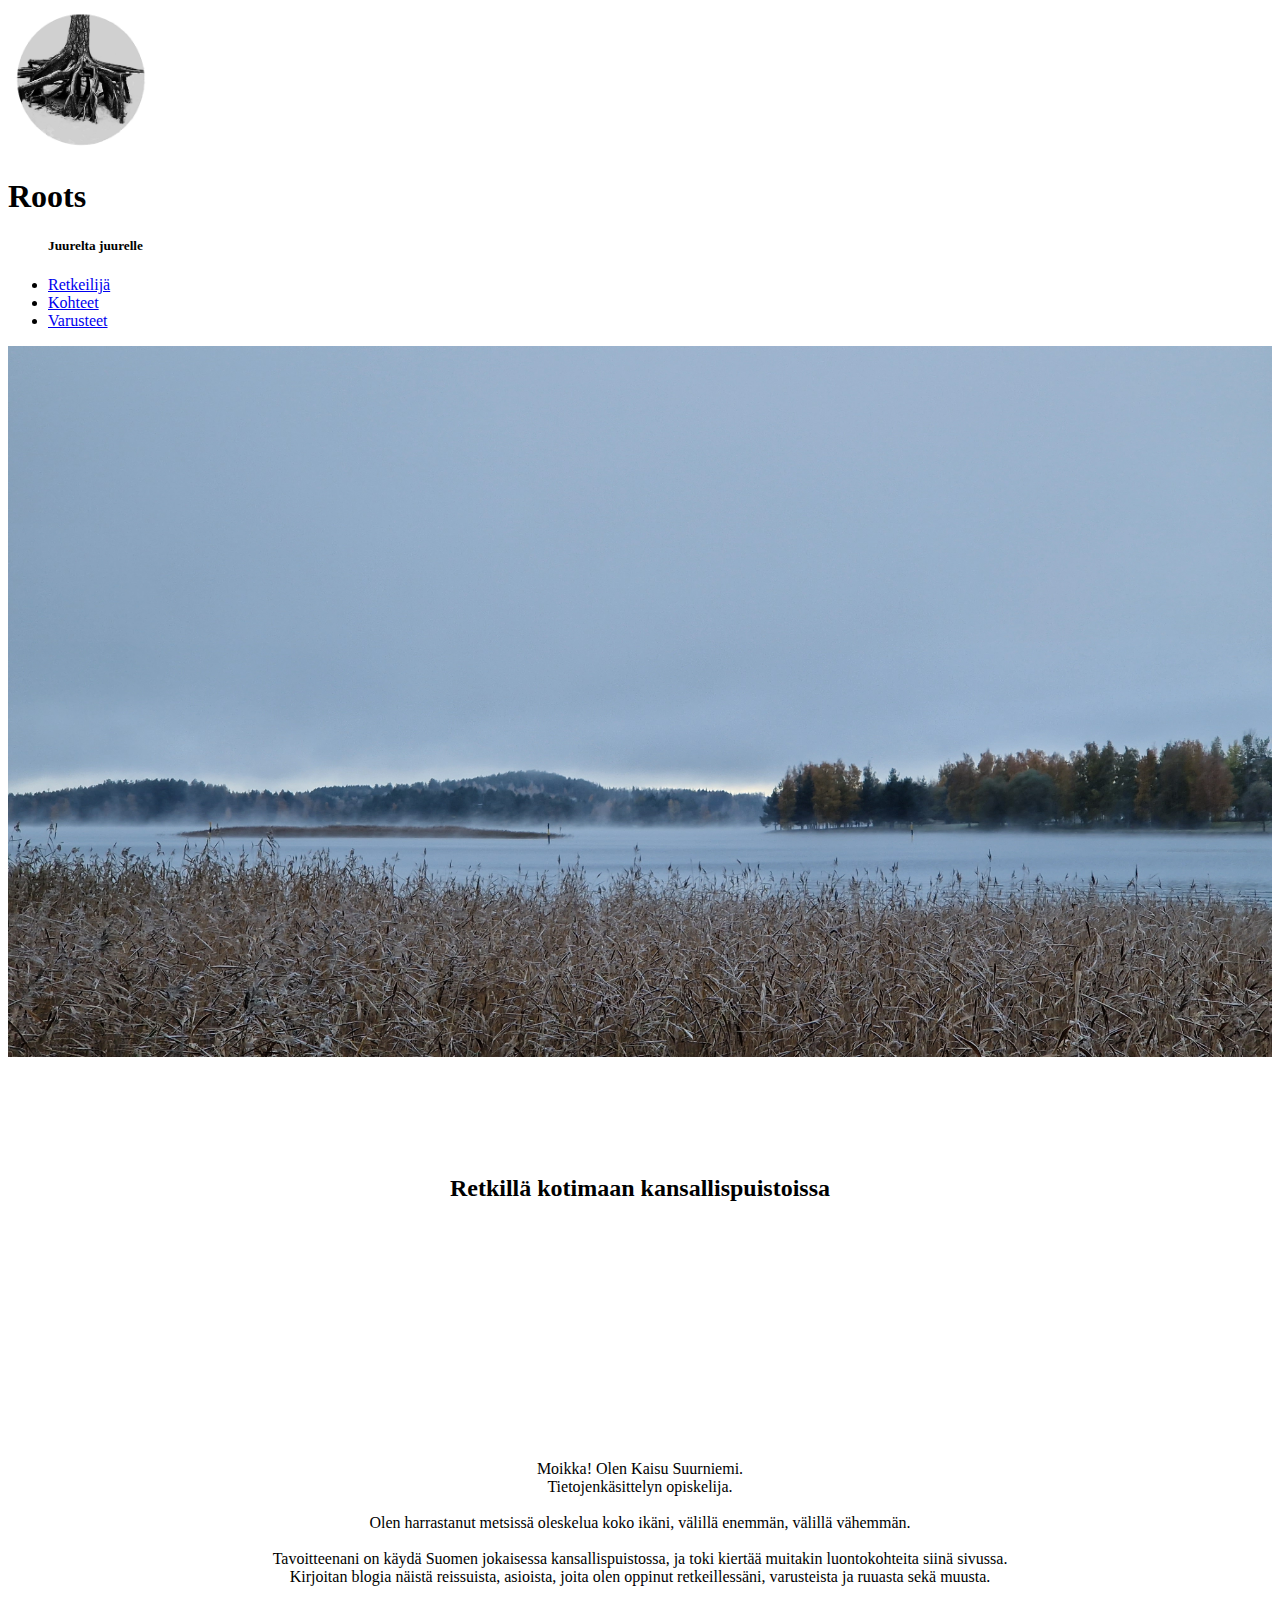
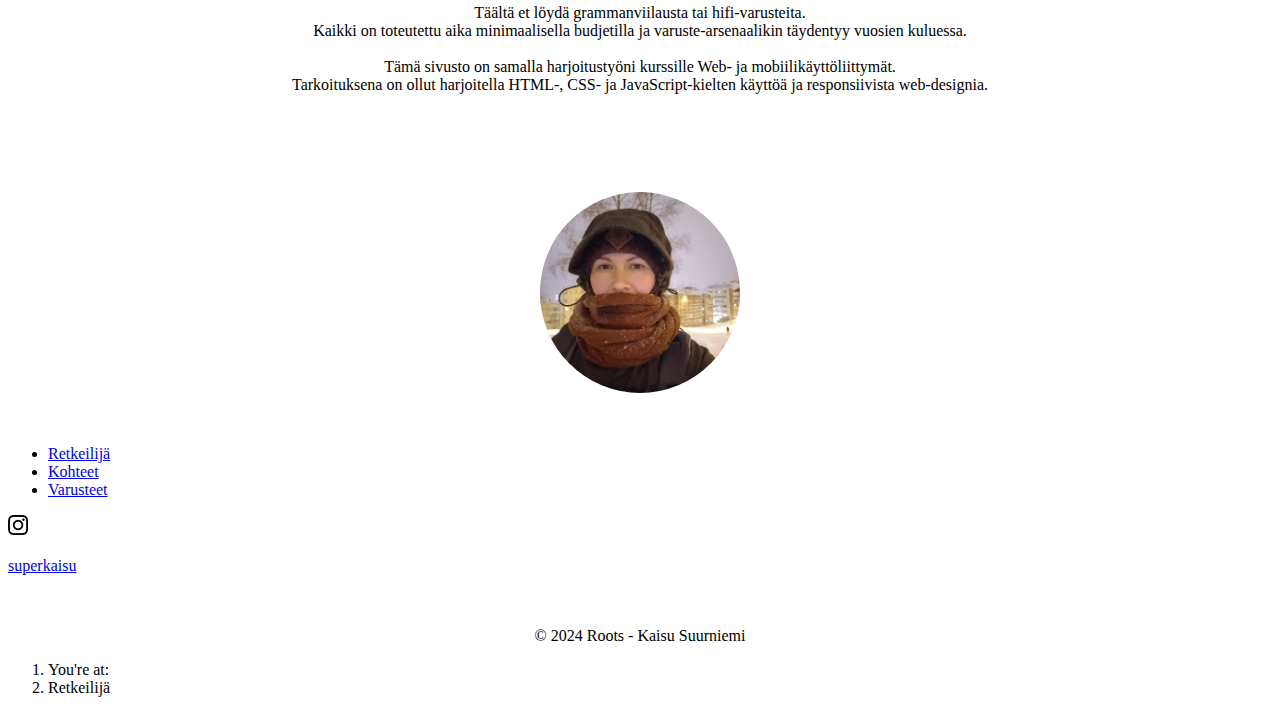
==== commit 71f85fc1: "Poistettu ylim nav ja korjattu video + Oulangan hattukuva." ====
--- a/index.html
+++ b/index.html
@@ -163,12 +163,11 @@
 							<div class=\"col-sm-12  bg-light text-dark min-vh-100\">\
 								<br>\ <br>\ <br>\
 								<h2 class=\"mainpage-own\">Retkillä kotimaan kansallispuistoissa</h2>\
-									<div class=\"col-sm-4 container\">\
-									<div class=\"embed-responsive embed-responsive-1by1\">\
-										<video class=\"embed-responsive-item\" alt=\"Hidastettu boomerang höyryävästä kahvikupillisesta\" src=\"./ui/Hidastettu_kahvikuppibomerang.mp4\" autoplay>\
-										</video>\
+								<br><br>\
+									<div class=\"col-sm-4 container frontpage-video-container\">\
+									<video class=\"img-responsive\" width=\"250px\" heigth=\"150px\" src=\"./ui/Hidastettu_kahvikuppibomerang.mp4\" autoplay loop>\
 									</div>\
-									</div>\
+									<br><br>\
 									<div class=\"col-sm-8 container\">\
 										<p>\ Moikka! Olen Kaisu Suurniemi.\
 											<br>\
@@ -191,14 +190,7 @@
 										<br>\
 										</div>";
 		
-		var showreelHTML = "<div class=\"col-sm-2 bg-light text-dark min-vh-100 \">\
-								<nav class=\"nav flex-column\">\
-									<a class=\"nav-link\" href=\"#Kallavesi\">Kallavesi</a>\
-									<a class=\"nav-link\" href=\"#Oulanka\">Oulanka</a>\
-									<a class=\"nav-link\" href=\"#Rokua\">Rokua</a>\
-								</nav>\
-							</div>\
-							<div class=\"col-sm-10 bg-light text-dark min-vh-100 \">\
+		var showreelHTML = "<div class=\"col-sm-10 bg-light text-dark min-vh-100 \">\
 								<div class=\"col-sm-12\">\
 							  <h3 id=\"Kallavesi\">Kallavesi</h3>\
 								<br>\
@@ -269,7 +261,7 @@
 									<h5>Legendaarinen Karhunkierros, 82km upeaa luontoa</h5>\
 								</div>\
 								<div class=\"col-sm-6 own-container\">\
-									<img src=\"./ui/Oulanka/retkihattu.jpg\" alt=\"Tärkeä päähine\" class=\"img-container frozen-wave\" height=\"200px\" width=\"200px\">\
+									<img src=\"./ui/Oulanka/retkihattu.jpg\" alt=\"Tärkeä päähine\" class=\"frozen-wave\" height=\"200px\" width=\"200px\">\
 								</div>\
 								<div class=\"col-sm-6 own-container\">\
 									<img src=\"./ui/Oulanka/koski.jpg\" alt=\"Koski\" class=\"kayak\" height=\"250px\" width=\"340px\">\
--- a/tyyli.css
+++ b/tyyli.css
@@ -19,7 +19,12 @@
 	display: flex;
 	justify-content: center;
 }
-
+.frontpage-video-container {
+	max-width: 250px;
+	max-height: 150px;
+	width: 250px;
+	height: 150px;
+}
 .own-container{
 	display: flex;
 	justify-content: center;
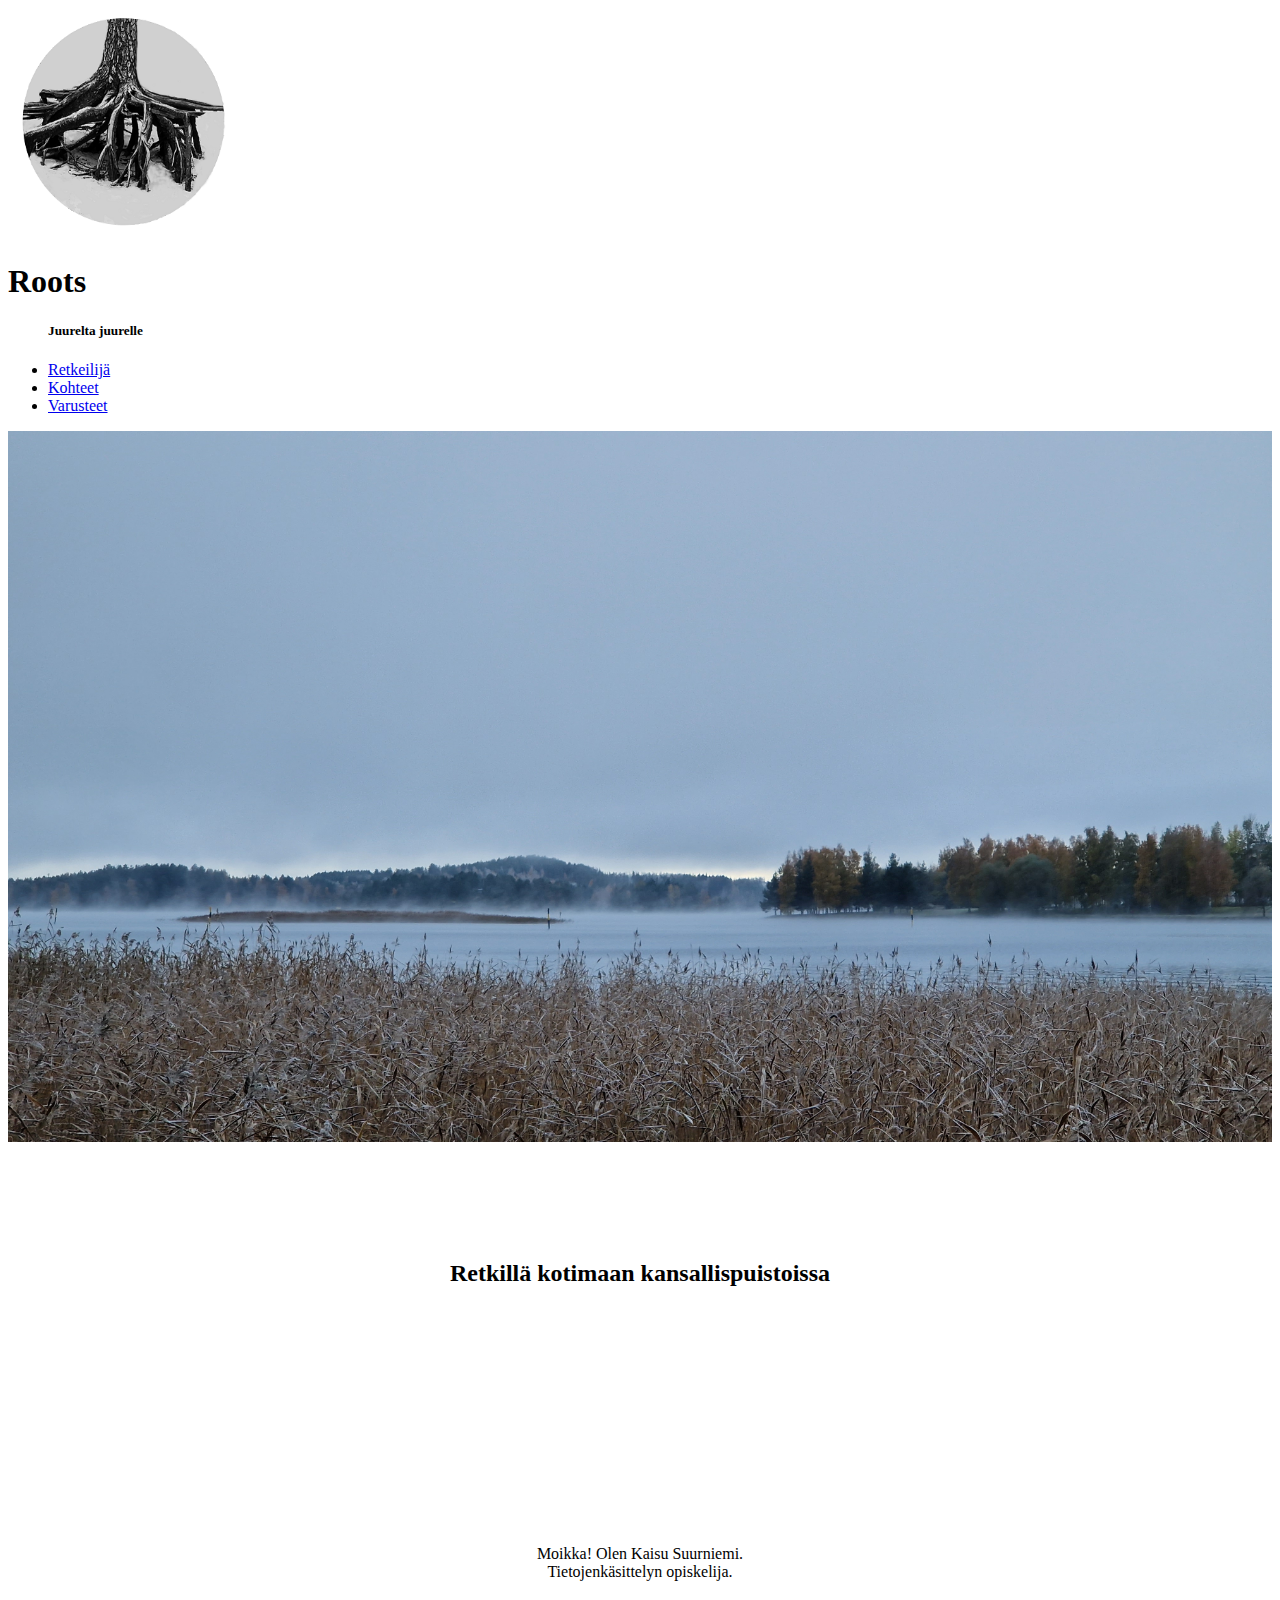
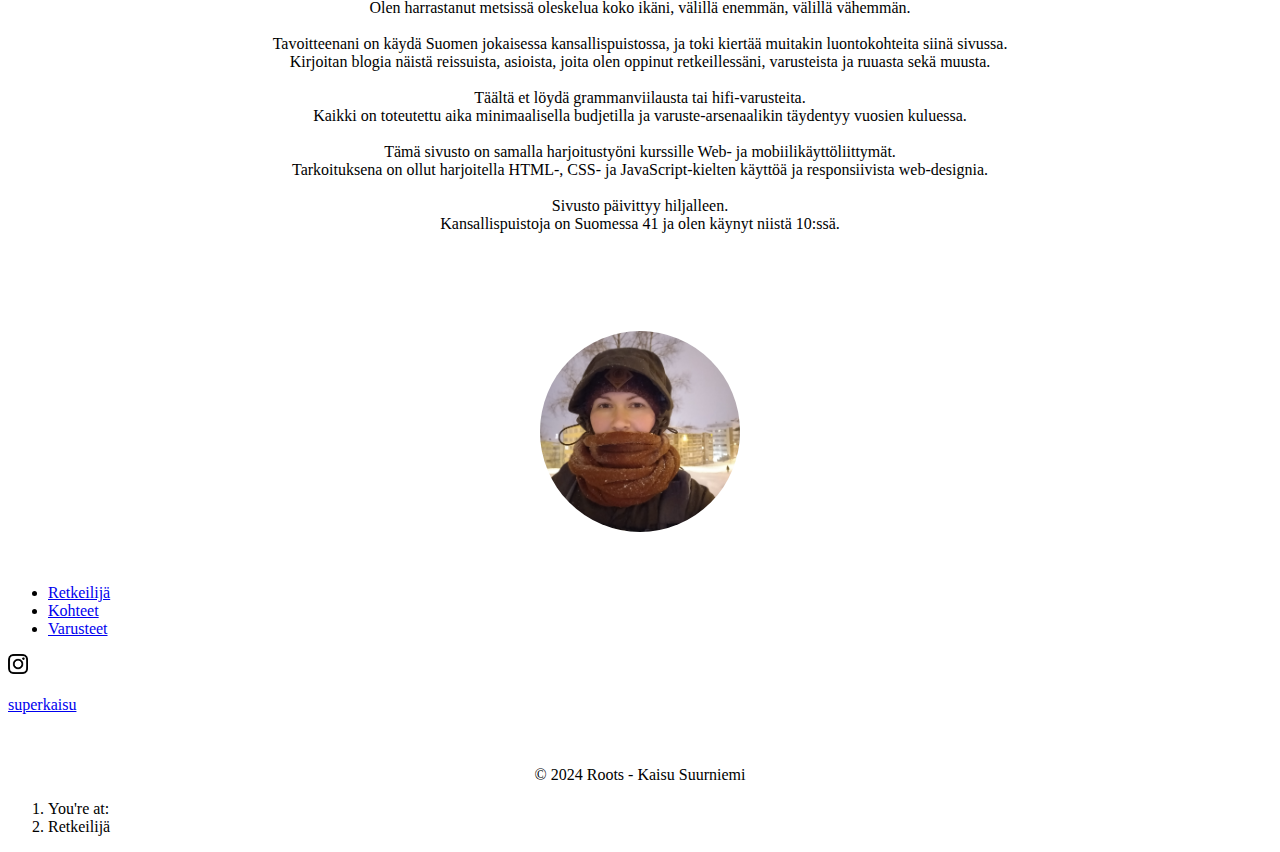
==== commit d6af7cb7: "pieniä lisäyksiä, suurempi logo" ====
--- a/index.html
+++ b/index.html
@@ -28,7 +28,7 @@
 			<div class="row">
 				<div class="col-sm-12 p-3 row">
 					<a href="index.html">
-						<img src="./ui/roots_logo_pieni.png" alt="Roots" width="145px" height="145px">
+						<img src="./ui/roots_logo_pieni.png" alt="Roots" width="230px" height="230px">
 					</a>
 				<div class="col-sm-8 p-3  text-light align-self-center">
 					<h1 class="roots" >Roots</h1>
@@ -77,6 +77,7 @@
 		</li>
 </div>
 
+<!--Footer, Insta-->
 <footer class="text-center text-lg-staart bg-body-tertiary text-muted">
 		<div>
 		<div>
@@ -95,6 +96,7 @@
 
 </footer>
 
+<!--Breadcrumb displayer-->
 </div>
 			<div id="BrCr">
 				<nav aria-label="breadcrumb">
@@ -150,13 +152,6 @@
 			}
 		};
 
-		//Mapboxin kartan luonti
-		//Roots_Oulanka_pohjoinenlahto uploaded dataset: superkaisu.cltokovj901ew1uqrtvx4yema-2a8ji
-		//Muista vielä confaa zoomi ja keskipiste
-		//https://docs.mapbox.com/help/troubleshooting/adjust-tileset-zoom-extent/
-		// Täältä pääsee jakamaan linkkii??
-		//https://studio.mapbox.com/tilesets/superkaisu.cltokovj901ew1uqrtvx4yema-2a8ji/#0.75/0/29.1
-
 		// Sisältötekstit
 
 		var indexHTML = "<img src=\"./ui/tausta.jpg\" alt=\"View from Kuopionlahti\" width=\"100%\" height=\"100%\">\
@@ -165,7 +160,7 @@
 								<h2 class=\"mainpage-own\">Retkillä kotimaan kansallispuistoissa</h2>\
 								<br><br>\
 									<div class=\"col-sm-4 container frontpage-video-container\">\
-									<video class=\"img-responsive\" width=\"250px\" heigth=\"150px\" src=\"./ui/Hidastettu_kahvikuppibomerang.mp4\" autoplay loop>\
+									<video class=\"img-responsive muted\" width=\"250px\" heigth=\"150px\" src=\"./ui/Hidastettu_kahvikuppibomerang.mp4\" autoplay loop>\
 									</div>\
 									<br><br>\
 									<div class=\"col-sm-8 container\">\
@@ -179,7 +174,9 @@
 											Kaikki on toteutettu aika minimaalisella budjetilla ja varuste-arsenaalikin täydentyy vuosien kuluessa.\ <br><br>\
 											Tämä sivusto on samalla harjoitustyöni kurssille Web- ja mobiilikäyttöliittymät.\ <br>\
 											Tarkoituksena on ollut harjoitella HTML-, CSS- ja JavaScript-kielten käyttöä\
-											ja responsiivista web-designia.\
+											ja responsiivista web-designia.\<br><br>\
+											Sivusto päivittyy hiljalleen.\<br>\
+											Kansallispuistoja on Suomessa 41 ja olen käynyt niistä 10:ssä.\
 										</p>\
 										</div>\
 										<br>\ <br>\ <br>\ <br>\
@@ -277,7 +274,8 @@
 										Yhtenäkään päivänä vauhti ei tuntunut liian kovalta, mutta 27 asteen helle tuotti omanlaistaan tuskaa.\ <br><br>\
 										Pohjoisessa metsä oli myös _aivan_ täynnä hyttysiä ja mäkäräisiä.\ <br>\
 										Mieti kaksi kertaa onko heinäkuu hyvää aikaa vaeltaa Pohjois-Suomessa.\
-										Meille se sattui näyttämään toisaalta parastaan, pienistä hyönteisparvista ja kuumasta säästä huolimatta!\
+										Meille se sattui näyttämään toisaalta parastaan, pienistä hyönteisparvista ja kuumasta säästä huolimatta!\<br>\
+										<a href=\"map.html\">Täältä pääset katsomaan Hautajärven lähtöpisteen kartalta</a>\
 									</p>\
 								</div>\
 								</div>\
